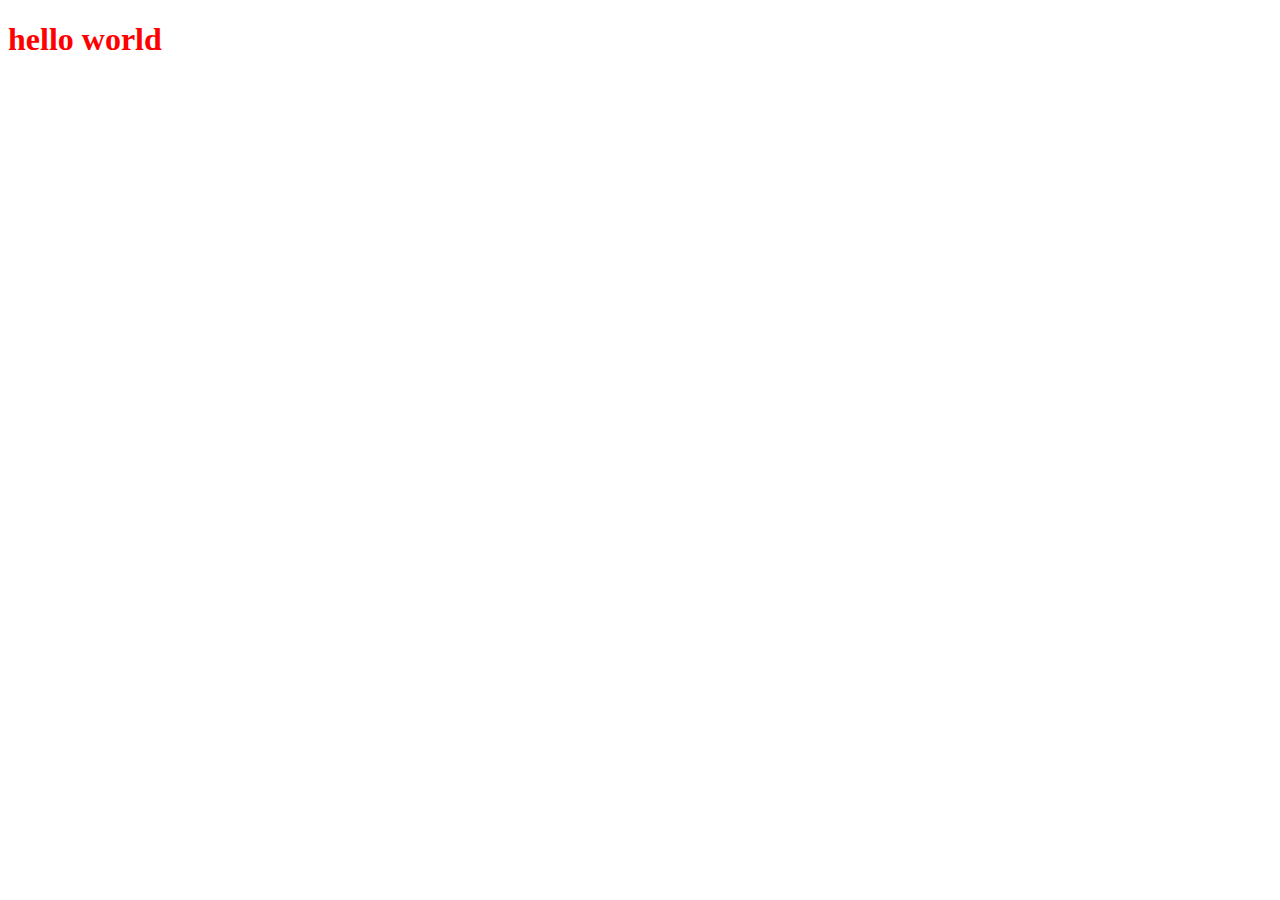
==== index.html @ 770578f9 "first commit" ====
<!DOCTYPE html>
<html lang="en">
<head>
  <meta charset="UTF-8">
  <meta name="viewport" content="width=device-width, initial-scale=1.0">
  <title>Document</title>
  <link rel="stylesheet" href="style.css">
</head>
<body>
  <h1>hello world</h1>
  <script src="script.js"></script>
</body>
</html>
---- style.css ----
body h1{
  color: red;
}
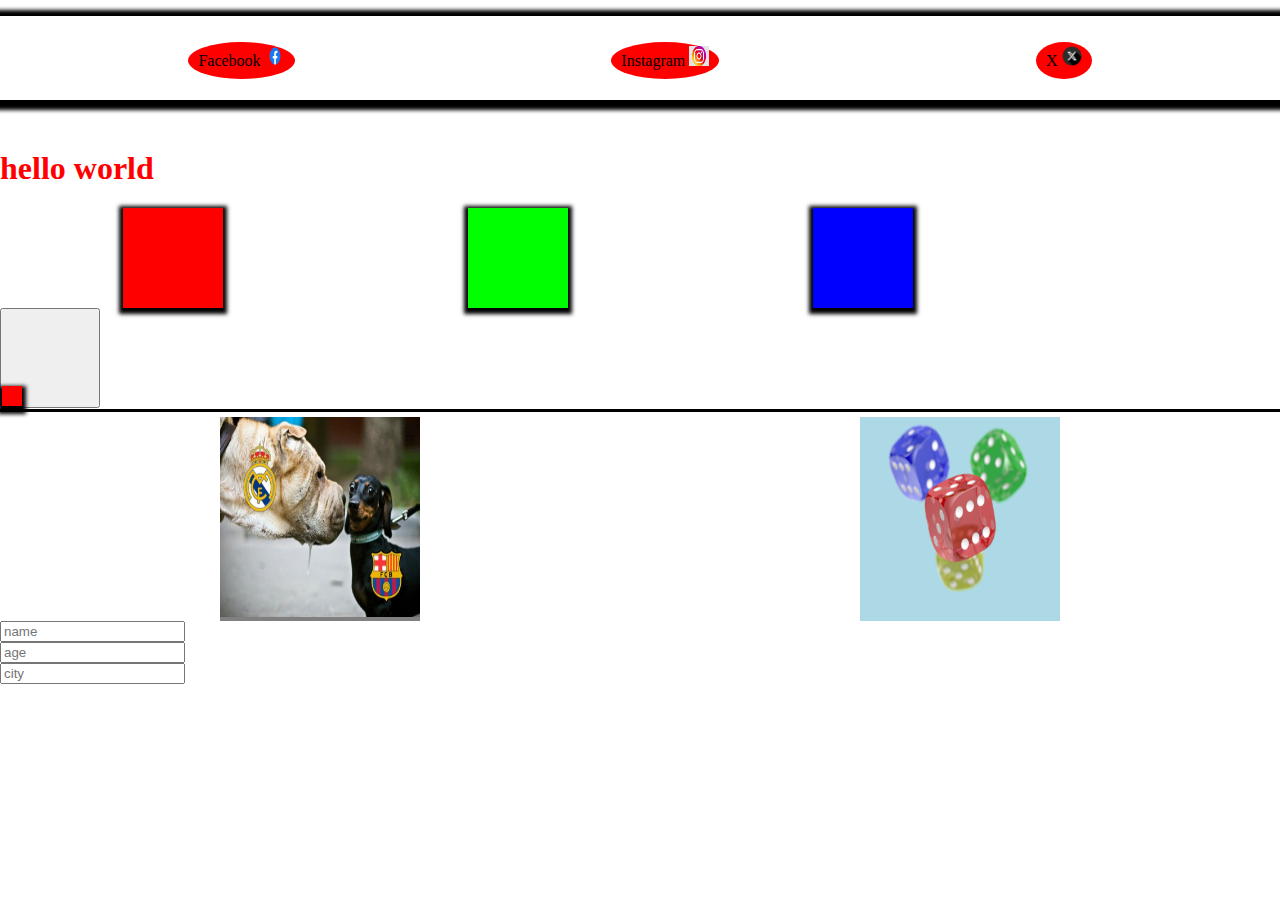
==== commit 74b8fbac: "task done" ====
--- a/index.html
+++ b/index.html
@@ -3,11 +3,36 @@
 <head>
   <meta charset="UTF-8">
   <meta name="viewport" content="width=device-width, initial-scale=1.0">
-  <title>Document</title>
+  <title>html css and java script</title>
   <link rel="stylesheet" href="style.css">
 </head>
 <body>
+  <header>
+    <ul class="nav-links">
+      <li><a href="https://www.facebook.com/login/?next=https%3A%2F%2Fwww.facebook.com%2F" target="_blank">Facebook <img src="/imgs/Facebook-logo.png" width="20" height="20" alt="fejs"></a></li>
+      <li><a href="https://www.instagram.com/" target="_blank">Instagram <img src="/imgs/2437730f7e3a5705e205e67fa2cd1020.jpg" width="20" height="20" alt="ig"></a></li>
+      <li><a href="https://x.com/?lang=en" target="_blank">X <img src="/imgs/x-twitter-logo-on-black-circle-5694247.png" width="20px" height="20px" alt="xlogo"></a></li>
+    </ul>
+  </header>
   <h1>hello world</h1>
+  <div class="container">
+    <div class="klasa" id="klasa1"></div>
+    <div class="klasa" id="klasa2"></div>
+    <div class="klasa" id="klasa3"></div>
+    <p class="paragraf"></p>
+  </div>
+  <button class="buttoon">
+    <div class="box"></div>
+  </button>
+  <div class="pic-container">
+    <div class="pic1"><img src="/imgs/memes-real-madrid-barcelona-24-710x474.jpg" width="200" height="200" alt="sliba"></div>
+    <div class="pic2"><img src="/imgs/PNG_transparency_demonstration_1.png" width="200" height="200" alt="sliba2"></div>
+  </div>
   <script src="script.js"></script>
+  <div class="input-fields">
+    <div class="field"><input type="text" placeholder="name" id="name"></div>
+    <div class="field"><input type="text" placeholder="age" id="age"></div>
+    <div class="field"><input type="text" placeholder="city" id="city"></div>
+  </div>
 </body>
 </html>--- a/style.css
+++ b/style.css
@@ -1,3 +1,116 @@
-body h1{
+body, html {
+  margin: 0;
+  padding: 0;
+}
+
+body h1 {
   color: red;
+}
+
+.klasa {
+  width: 100px;
+  height: 100px;
+  box-shadow: 0 2px 4px 4px;
+}
+
+.container {
+  display: flex;
+  justify-content: space-around;
+}
+
+#klasa1 {
+  background-color: rgb(255, 0, 0);
+}
+
+#klasa2 {
+  background-color: rgb(0, 255, 0);
+}
+
+#klasa3 {
+  background-color: rgb(0, 0, 255);
+}
+
+button {
+  width: 100px;
+  height: 100px;
+  position: relative;
+}
+
+.box {
+  position: absolute;
+  width: 20px;
+  height: 20px;
+  background-color: red;
+  bottom: 0;
+  left: 0;
+  box-shadow: 0 4px 4px 4px;
+}
+
+.nav-links {
+  display: flex;
+  justify-content: space-around;
+  box-shadow: 0 2px 4px 8px;
+  padding: 30px;
+  margin-bottom: 50px;
+}
+
+.nav-links li {
+  text-decoration: none;
+  list-style-type: none;
+  color: black;
+}
+
+.nav-links a {
+  text-decoration: none;
+  list-style-type: none;
+  color: black;
+  background-color: red;
+  padding: 10px;
+  border-radius: 50%;
+}
+
+.nav-links ul {
+  text-decoration: none;
+  list-style-type: none;
+}
+
+.pic-container {
+  display: flex;
+  justify-content: space-around;
+  margin-top:200px ;
+  background-color: transparent;
+  border-top: 3px solid black;
+  margin: 0;
+  padding: 0;
+}
+
+.pic1 {
+  background-color: gray;
+  margin-top: 5px;
+}
+
+.pic2 {
+  background-color: lightblue;
+  margin-top: 5px;
+}
+
+.pic-container img {
+  background: transparent;
+}
+
+@media only screen and (max-width: 900px) {
+
+.nav-links {
+  display: block;
+  justify-content: center;
+  justify-items: center;
+  align-items: center;
+  padding-left: none;
+  padding: 0;
+}
+
+.nav-links li {
+  margin-bottom: 20px;
+}
+
 }